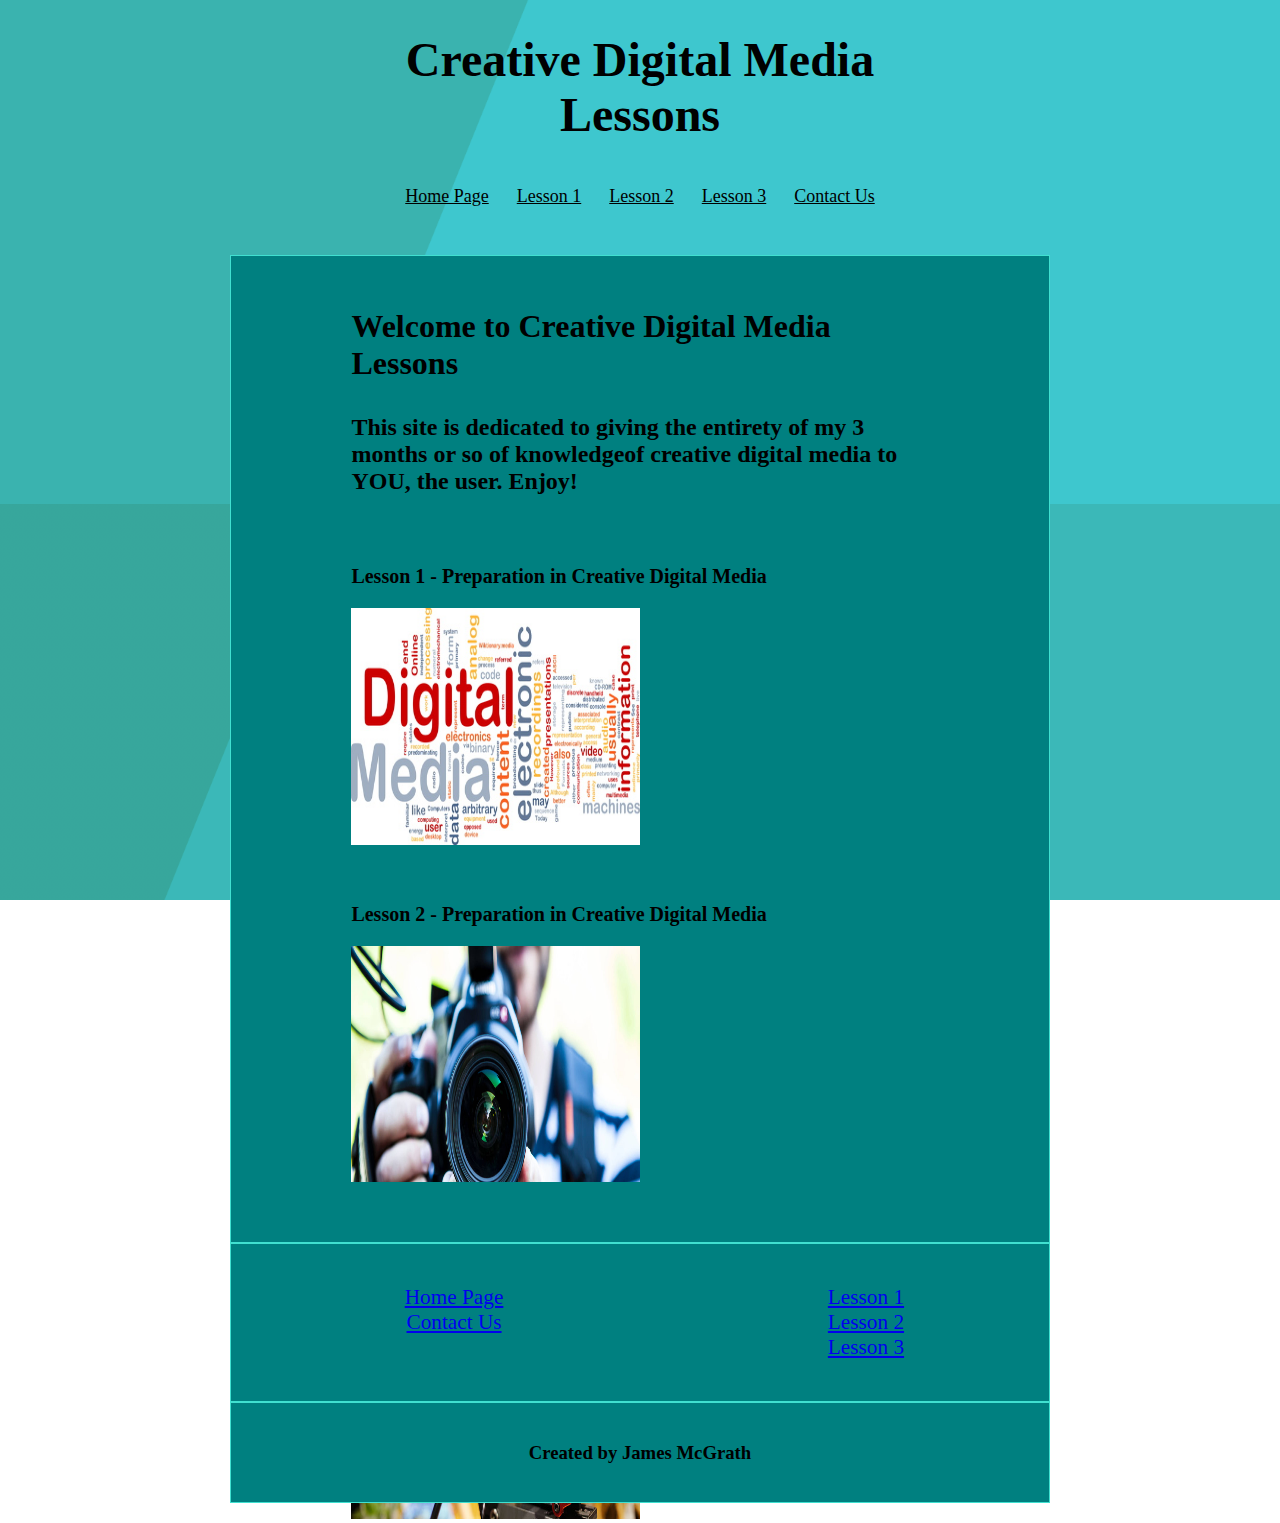
==== index.html @ 32ff7b5a "added pages" ====
<!DOCTYPE>
<html>
<head>
<meta http-equiv="Content-Type" content="text/html; charset=utf-8" />
<title>James McGrath - Creative Digital Media Lessons - Home</title>
<meta name="keywords" content="" />
<meta name="description" content="" />
<link href="/css/index.css" rel="stylesheet" type="text/css" media="all" />
</head>

<body>
<div class="wrapper">
<header>
    <div class="Article1">
		<h1>Creative Digital Media Lessons</h1>
    </div>
        <div class="header-right">
            <a href="index.html">Home Page</a>
			<a href="Lesson1.html">Lesson 1</a>
			<a href="Lesson2.html">Lesson 2</a>
            <a href="Lesson3.html">Lesson 3</a>
            <a href="ContactUs.html">Contact Us</a>
        </div>
    <br>
    <br>
</header>
    <div class="Article">		
		<h3>Welcome to Creative Digital Media Lessons</h3>
		<h4>This site is dedicated to giving the entirety of my 3 months or so of knowledgeof creative digital media to YOU, the user. Enjoy!</h4>
		<br>
        <p><b>Lesson 1 - Preparation in Creative Digital Media</b></p>
        <p><a href="Lesson1.html"><img src=/img/lesson1pic.jpg alt="decort" id="decort" width="50%" height="25%"></a></p>
        <br>
        <p><b>Lesson 2 - Preparation in Creative Digital Media</b></p>
        <p><a href="Lesson2.html"><img src=/img/lesson2pic.jpg alt="decort" id="decort" width="50%" height="25%"></a></p>
        <br>
        <p><b>Lesson 3 - Preparation in Creative Digital Media</b></p>
        <p><a href="Lesson3.html"><img src=/img/lesson3pic.jpg alt="decort" id="decort" width="50%" height="25%"></a></p>

    </div>
    
    
<div class="footer">
	<div id="footerLeft">	
	<ul>
		<li><a href="index.html">Home Page</a></li>
        <li><a href="ContactUs.html">Contact Us</a></li>
		
	</ul>
	</div>
	<div id="footerRight">
	<ul>
		<li><a href="Lesson1.html">Lesson 1</a></li>
        <li><a href="Lesson2.html">Lesson 2</a></li>
        <li><a href="Lesson3.html">Lesson 3</a></li>
	</ul>
	</div>
</div>
<footer>
<h3 style="text-align:center">Created by James McGrath</h3>
</footer>
</div>
</body>
</html>
---- css/index.css ----
html { 
  background: url(/img/blue.png) no-repeat center center fixed; 
  -webkit-background-size: cover;
  -moz-background-size: cover;
  -o-background-size: cover;
  background-size: cover;
}

body {
    width: 64%;
    margin-left: auto;
    margin-right: auto;
    margin-top: 0;
    margin-bottom: 0;
}
li {
	list-style-type: none;
}
h1 {
    text-align: center;
}
.header-right a {
  color: black;
  padding: 12px;
  font-size: 18px;
  display: flex;
  flex-flow: row-wrap;
  display: inline-block;
}

.header-right a:hover {
  background-color: teal;
  border: solid turquoise 0.5px;
}

.header-right {
	color: black;
	text-align: center;
}
input {
	font-size: 1em;
}
.Article p {
	font-size: 1.25em;
	padding-left: 100px;
	padding-right: 100px;
}

@media screen and (min-width: 980px) {
	.Article1 h1 {
	font-size: 3em;
	padding-left: 100px;
	padding-right: 100px;
}
	.Article h3 {
	font-size: 2em;
	padding-left: 100px;
	padding-right: 100px;
	}
		.Article h4 {
	font-size: 1.5em;
	padding-left: 100px;
	padding-right: 100px;
	}
}

@media screen and (max-width: 980px) {
    .Article p {
	 font-size: 1em;
	 padding-left: 25px;
	 padding-right: 25px;
  }
  .Article h2, h3, h4 {
	padding-left: 25px;
	padding-right: 25px;
}
        body {
    background-color: ;
    width: 80%;
    margin-left: auto;
    margin-right: auto;
}
}

@media screen and (max-width: 540px) {
  .Article h2, h3, h4 {
	padding-left: 25px;
	padding-right: 25px;
}
  .Article p {
	  font-size: 1em;
	  padding-left: 25px;
	  padding-right: 25px;
  }
}

@media screen and (max-width: 540px) {
    body {
    background-color: ;
    width: 90%;
    margin-left: auto;
    margin-right: auto;
}
}

@media screen and (max-width: 540px) {
  .header a {
    float: none;
    display: block;
  }
  .header-right a {
    float: none;
	display: block;
  }
}

.wrapper {
  display: flex;  
  flex-flow: row wrap;
}

.wrapper > * {
  flex: 1 100%;
}

#footerLeft { width: 47%; 
			float: left; 
			text-align: center; 
			}
#footerRight { width: 47%; 
			float: right;
			text-align: center; 
			}
footer {
    bottom: 0;
}
.Article {
    background-color: teal;
    padding: 20px;
    border: solid turquoise 0.5px;
}
.footer {
    background-color: teal;
    padding: 20px;
    font-size: 1.33em;
    border: solid turquoise 0.5px;
}
footer {
    background-color: teal;
    padding: 20px;
    border: solid turquoise 0.5px;
}
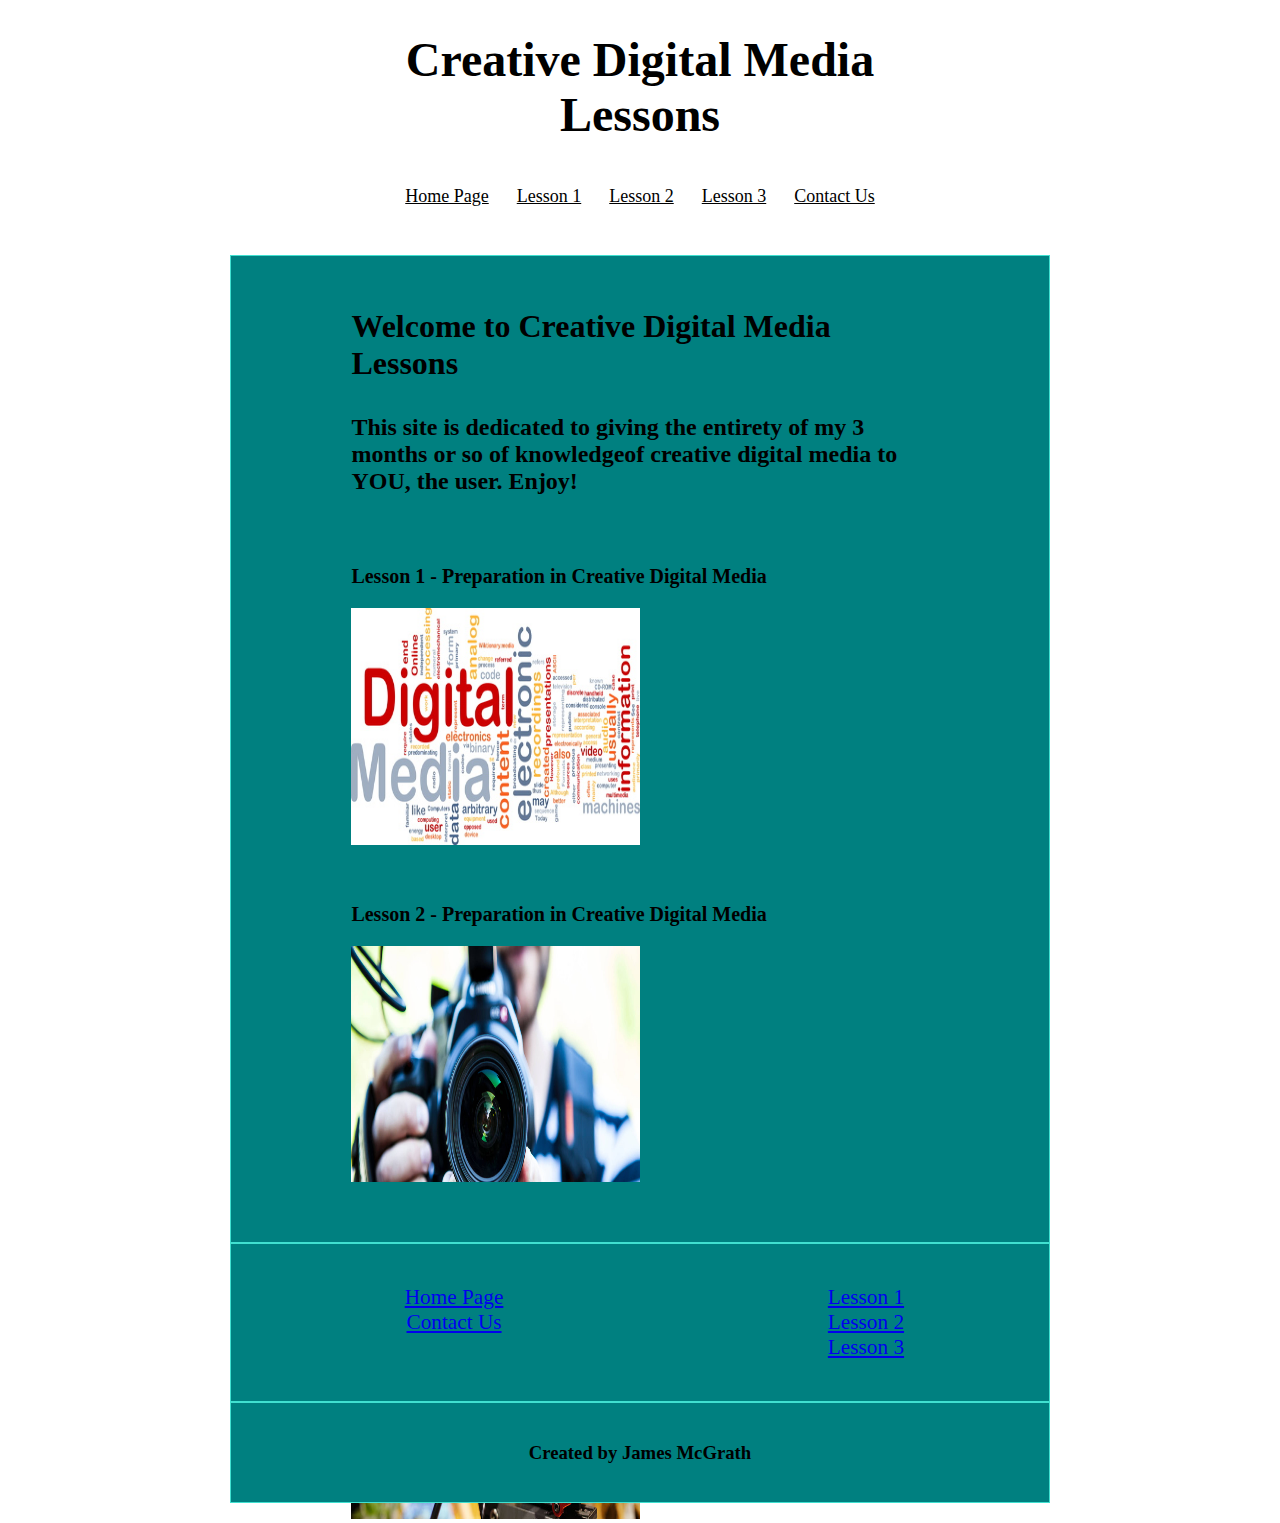
==== commit f12c59c9: "restructured" ====
--- a/index.html
+++ b/index.html
@@ -1,11 +1,11 @@
 <!DOCTYPE>
 <html>
 <head>
-<meta http-equiv="Content-Type" content="text/html; charset=utf-8" />
+<meta http-equiv="Content-Type" content="text/html" charset="utf-8" />
 <title>James McGrath - Creative Digital Media Lessons - Home</title>
 <meta name="keywords" content="" />
 <meta name="description" content="" />
-<link href="/css/index.css" rel="stylesheet" type="text/css" media="all" />
+<link href="index.css" rel="stylesheet" type="text/css"/>
 </head>
 
 <body>
@@ -29,13 +29,13 @@
 		<h4>This site is dedicated to giving the entirety of my 3 months or so of knowledgeof creative digital media to YOU, the user. Enjoy!</h4>
 		<br>
         <p><b>Lesson 1 - Preparation in Creative Digital Media</b></p>
-        <p><a href="Lesson1.html"><img src=/img/lesson1pic.jpg alt="decort" id="decort" width="50%" height="25%"></a></p>
+        <p><a href="Lesson1.html"><img src=lesson1pic.jpg alt="decort" id="decort" width="50%" height="25%"></a></p>
         <br>
         <p><b>Lesson 2 - Preparation in Creative Digital Media</b></p>
-        <p><a href="Lesson2.html"><img src=/img/lesson2pic.jpg alt="decort" id="decort" width="50%" height="25%"></a></p>
+        <p><a href="Lesson2.html"><img src=lesson2pic.jpg alt="decort" id="decort" width="50%" height="25%"></a></p>
         <br>
         <p><b>Lesson 3 - Preparation in Creative Digital Media</b></p>
-        <p><a href="Lesson3.html"><img src=/img/lesson3pic.jpg alt="decort" id="decort" width="50%" height="25%"></a></p>
+        <p><a href="Lesson3.html"><img src=lesson3pic.jpg alt="decort" id="decort" width="50%" height="25%"></a></p>
 
     </div>
     
--- a/index.css
+++ b/index.css
@@ -0,0 +1,152 @@
+html { 
+  background: url(blue.PNG) no-repeat center center fixed; 
+  -webkit-background-size: cover;
+  -moz-background-size: cover;
+  -o-background-size: cover;
+  background-size: cover;
+}
+
+body {
+    width: 64%;
+    margin-left: auto;
+    margin-right: auto;
+    margin-top: 0;
+    margin-bottom: 0;
+}
+li {
+	list-style-type: none;
+}
+h1 {
+    text-align: center;
+}
+.header-right a {
+  color: black;
+  padding: 12px;
+  font-size: 18px;
+  display: flex;
+  flex-flow: row;
+  display: inline-block;
+}
+
+.header-right a:hover {
+  background-color: teal;
+  border: solid turquoise 0.5px;
+}
+
+.header-right {
+	color: black;
+	text-align: center;
+}
+input {
+	font-size: 1em;
+}
+.Article p {
+	font-size: 1.25em;
+	padding-left: 100px;
+	padding-right: 100px;
+}
+
+@media screen and (min-width: 980px) {
+	.Article1 h1 {
+	font-size: 3em;
+	padding-left: 100px;
+	padding-right: 100px;
+}
+	.Article h3 {
+	font-size: 2em;
+	padding-left: 100px;
+	padding-right: 100px;
+	}
+		.Article h4 {
+	font-size: 1.5em;
+	padding-left: 100px;
+	padding-right: 100px;
+	}
+}
+
+@media screen and (max-width: 980px) {
+    .Article p {
+	 font-size: 1em;
+	 padding-left: 25px;
+	 padding-right: 25px;
+  }
+  .Article h2, h3, h4 {
+	padding-left: 25px;
+	padding-right: 25px;
+}
+        body {
+    background-color: ;
+    width: 80%;
+    margin-left: auto;
+    margin-right: auto;
+}
+}
+
+@media screen and (max-width: 540px) {
+  .Article h2, h3, h4 {
+	padding-left: 25px;
+	padding-right: 25px;
+}
+  .Article p {
+	  font-size: 1em;
+	  padding-left: 25px;
+	  padding-right: 25px;
+  }
+}
+
+@media screen and (max-width: 540px) {
+    body {
+    background-color: ;
+    width: 90%;
+    margin-left: auto;
+    margin-right: auto;
+}
+}
+
+@media screen and (max-width: 540px) {
+  .header a {
+    float: none;
+    display: block;
+  }
+  .header-right a {
+    float: none;
+	display: block;
+  }
+}
+
+.wrapper {
+  display: flex;  
+  flex-flow: row wrap;
+}
+
+.wrapper > * {
+  flex: 1 100%;
+}
+
+#footerLeft { width: 47%; 
+			float: left; 
+			text-align: center; 
+			}
+#footerRight { width: 47%; 
+			float: right;
+			text-align: center; 
+			}
+footer {
+    bottom: 0;
+}
+.Article {
+    background-color: teal;
+    padding: 20px;
+    border: solid turquoise 0.5px;
+}
+.footer {
+    background-color: teal;
+    padding: 20px;
+    font-size: 1.33em;
+    border: solid turquoise 0.5px;
+}
+footer {
+    background-color: teal;
+    padding: 20px;
+    border: solid turquoise 0.5px;
+}